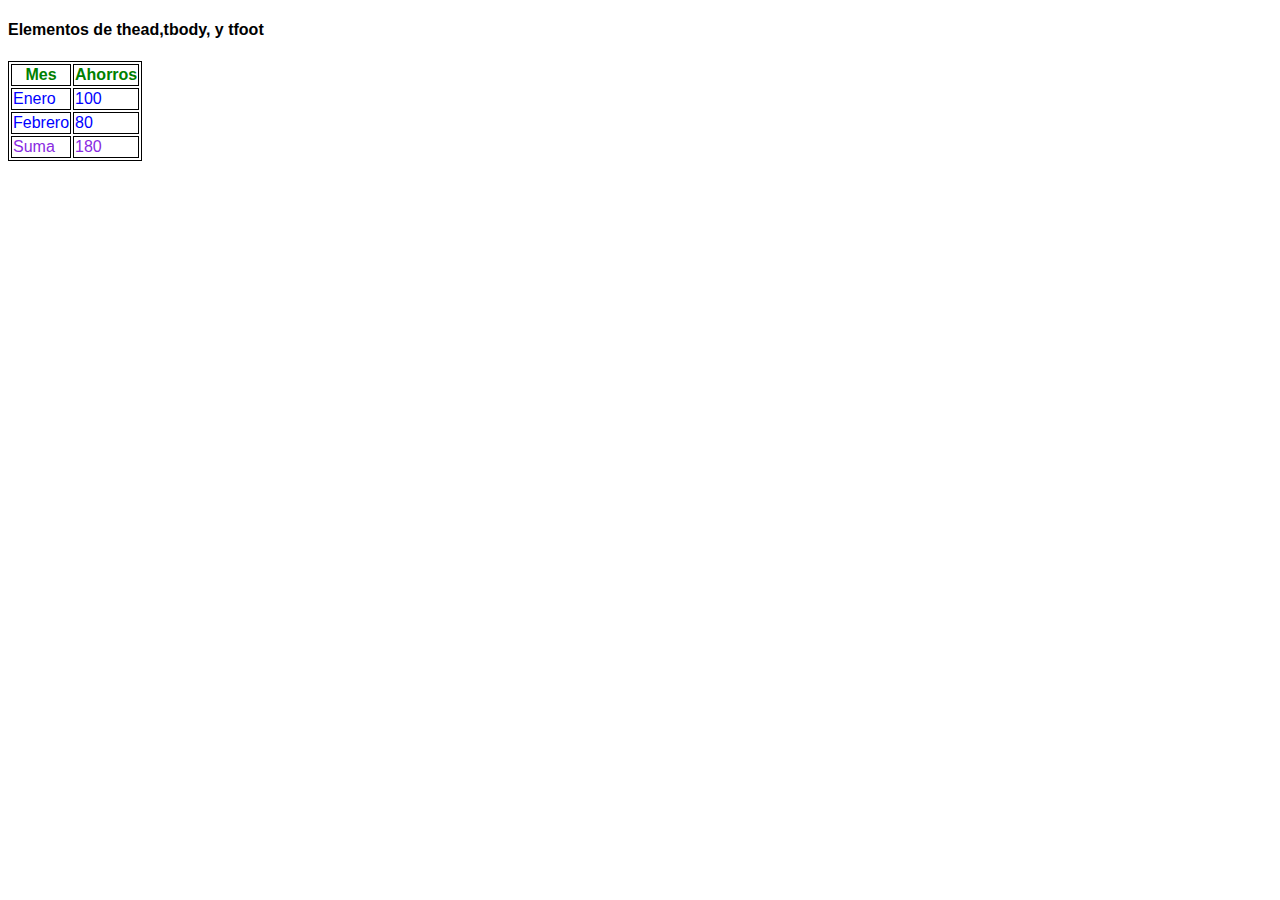
==== index.html @ a9282e7c "Se agrega al repositorio la tabla html de los horarios, con estilos hechos en css, se agregó los dat" ====
<!DOCTYPE html>
<html lang="en">
<head>
    <meta charset="UTF-8">
    <meta http-equiv="X-UA-Compatible" content="IE=edge">
    <meta name="viewport" content="width=device-width, initial-scale=1.0">
    <title>Document</title>
</head>
<body>
    <style>
        body{
            font-family: 'Trebuchet MS', 'Lucida Sans Unicode', 'Lucida Grande', 'Lucida Sans', Arial, sans-serif;
        }
        thead{
            color:green;
        }
        tbody{
            color: blue;
        }
        tfoot{
            color:blueviolet;
        }
        table, th, td{
            border: solid 1px black;
        }
    </style>
    <h4>Elementos de thead,tbody, y tfoot</h4>
    <table>
        <thead>
            <tr>
                <th>Mes</th>
                <th>Ahorros</th>
            </tr>
        </thead>
        <tbody>
            <tr>
                <td>Enero</td>
                <td>100</td>
            </tr>
            <tr>
                <td>Febrero</td>
                <td>80</td>
            </tr>
        </tbody>
        <tfoot><tr>
            <td>Suma</td>
            <td>180</td>
        </tr></tfoot>
    </table>
</body>
</html>
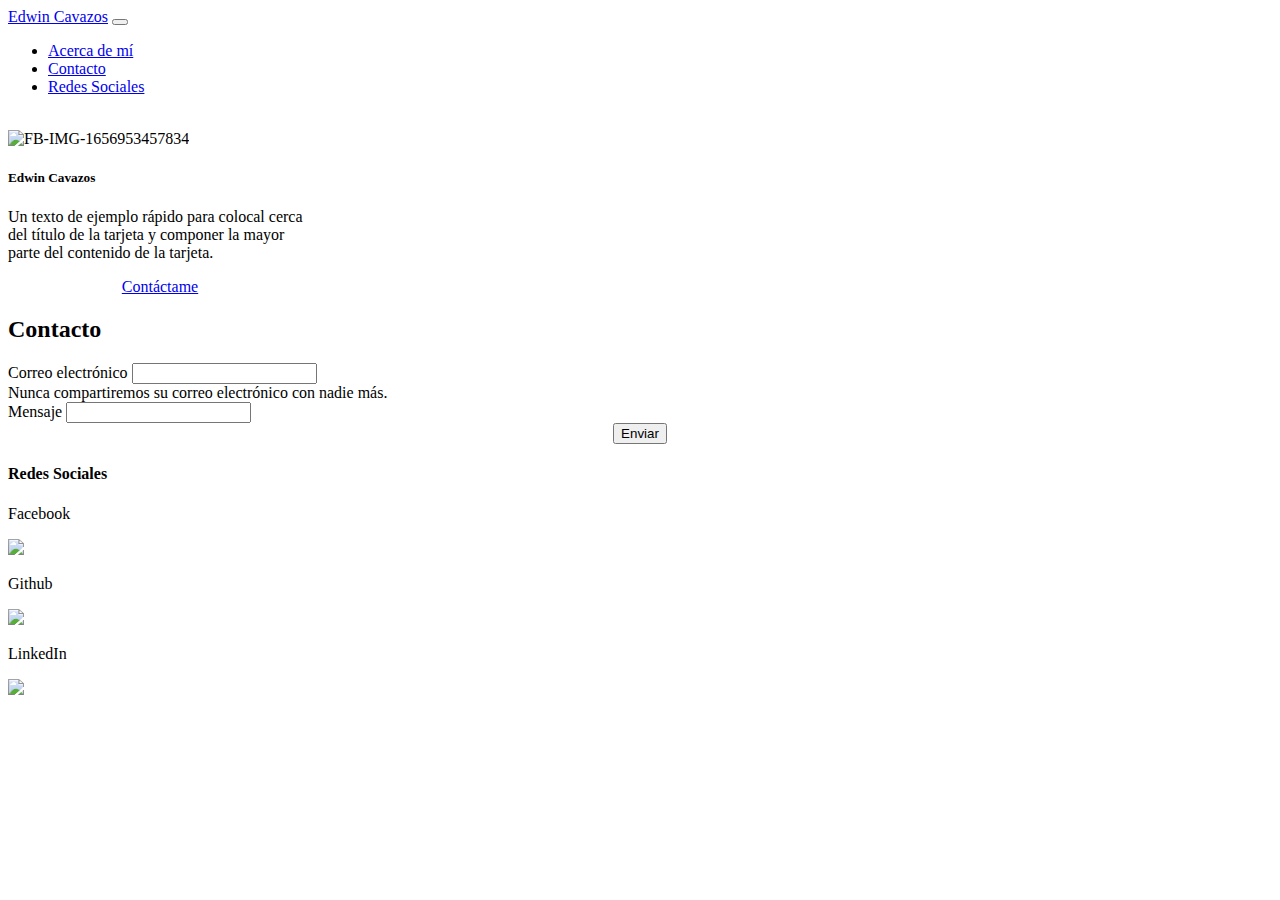
==== commit 59e62b63: "se agregan muchas cosas al index, se crea la base del portafolio de manera muy básica" ====
--- a/index.html
+++ b/index.html
@@ -1,51 +1,129 @@
 <!DOCTYPE html>
 <html lang="en">
 <head>
-    <meta charset="UTF-8">
-    <meta http-equiv="X-UA-Compatible" content="IE=edge">
-    <meta name="viewport" content="width=device-width, initial-scale=1.0">
-    <title>Document</title>
+        <meta charset="UTF-8">
+        <meta http-equiv="X-UA-Compatible" content="IE=edge">
+        <meta name="viewport" content="width=device-width, initial-scale=1.0">
+    <!--link de CDN de boostrap, css-->
+    <link href="https://cdn.jsdelivr.net/npm/bootstrap@5.1.3/dist/css/bootstrap.min.css" rel="stylesheet" integrity="sha384-1BmE4kWBq78iYhFldvKuhfTAU6auU8tT94WrHftjDbrCEXSU1oBoqyl2QvZ6jIW3" crossorigin="anonymous">
+<!--Links para fuente poppins-->
+    <link rel="preconnect" href="https://fonts.googleapis.com">
+    <link rel="preconnect" href="https://fonts.gstatic.com" crossorigin>
+    <link href="https://fonts.googleapis.com/css2?family=Poppins:wght@300&display=swap" rel="stylesheet">
+        <title>Formulario</title>
+    <link rel="stylesheet" href="/styles/estiloport.css">
 </head>
 <body>
-    <style>
-        body{
-            font-family: 'Trebuchet MS', 'Lucida Sans Unicode', 'Lucida Grande', 'Lucida Sans', Arial, sans-serif;
-        }
-        thead{
-            color:green;
-        }
-        tbody{
-            color: blue;
-        }
-        tfoot{
-            color:blueviolet;
-        }
-        table, th, td{
-            border: solid 1px black;
-        }
-    </style>
-    <h4>Elementos de thead,tbody, y tfoot</h4>
-    <table>
-        <thead>
-            <tr>
-                <th>Mes</th>
-                <th>Ahorros</th>
-            </tr>
-        </thead>
-        <tbody>
-            <tr>
-                <td>Enero</td>
-                <td>100</td>
-            </tr>
-            <tr>
-                <td>Febrero</td>
-                <td>80</td>
-            </tr>
-        </tbody>
-        <tfoot><tr>
-            <td>Suma</td>
-            <td>180</td>
-        </tr></tfoot>
-    </table>
+    
+    <nav class="navbar">
+        <nav class="navbar navbar-expand-lg navbar-light  col-12">
+            <div class="container-fluid">
+              <a class="navbar-brand" href="#">Edwin Cavazos</a>
+              <button class="navbar-toggler" type="button" data-bs-toggle="collapse" data-bs-target="#navbarNav" aria-controls="navbarNav" aria-expanded="false" aria-label="Toggle navigation">
+                <span class="navbar-toggler-icon"></span>
+              </button>
+              <div class="collapse navbar-collapse" id="navbarNav">
+                <ul class="navbar-nav">
+                  <li class="nav-item">
+                    <a class="nav-link active" aria-current="page" href="#card">Acerca de mí</a>
+                  </li>
+                  <li class="nav-item">
+                    <a class="nav-link" href="#contacto">Contacto</a>
+                  </li>
+                  <li class="nav-item">
+                    <a class="nav-link" href="#">Redes Sociales</a>
+                  </li>
+              </div>
+            </div>
+          </nav>
+      </nav>
+      <div class="container">
+        <div class="row justify-content-center">
+            <div class="card" style="width: 19rem;" id="card">
+                
+                    <br>
+                    <div class="row justify-content-center">
+                <img src="https://i.ibb.co/NChJYQ7/FB-IMG-1656953457834.jpg" alt="FB-IMG-1656953457834"" class="card-img-top"> </div>
+                <div class="card-body">
+                    <h5 class="card-title">Edwin Cavazos</h5>
+                    <p class="card-text">Un texto de ejemplo rápido para colocal cerca del título de la tarjeta y
+                        componer la mayor parte del contenido de la tarjeta.</p>
+                        <center>
+                    <a href="#formulario" class="btn btn-primary">Contáctame</a>
+                </center>
+                </div>
+            </div>
+        </div>
+    </div>
+      <form class="form" id="contacto">
+        <!-- Solamente ocupa 6 columnas -->
+        <!-- mx-auto para remover margenes -->
+        <div class="col-6 mx-auto">
+            <div class="mb-3">
+                <h2>Contacto</h2>
+                <label for="exampleInputEmail1">Correo electrónico</label>
+                <input type="email" class="form-control" id="email" aria-describedby="emailHelp">
+                <div id="emailHelp" class="form-text">Nunca compartiremos su correo electrónico con nadie
+                    más.</div>
+            </div>
+        </div>
+        <div class="col-6 mx-auto">
+            <div class="mb-3">
+                <label for="exampleInputPassword1" class="form-label">Mensaje</label>
+                <input type="text" class="form-control" id="message">
+            </div>
+        </div>
+        <div class="col-6 mx-auto">
+            <div class="mb-3 form-check">
+         
+            </div>
+            <center>
+            <button type="submit" class="btn btn-primary">Enviar</button>
+        </center>
+        </div>
+        
+    </form>
+    <!--<div class="nav">
+<nav>
+    <div class="logo">Logo</div>
+    <div class="link">
+        <a href="">Tecnologías</a>
+        <a href="#formulario">Contacto</a>
+        <a href="">Redes Sociales</a>
+    </div>
+</nav>
+<div class="container">
+    <div class="row">
+        <div class="col bg-primary">Col-1</div>
+        <div class="col bg-secondary">Col-2</div>
+        <div class="col bg-warning">Col-3</div>
+
+    </div>
+</div>
+
+    </div> -->
+
+        </div>
+        <div class="redes">
+            <h4>Redes Sociales</h4>
+            <p class="texto">Facebook</p>
+            <a href=" https://www.facebook.com/edwinalain.navarrocavazos" target="_blank">
+                <img src="https://upload.wikimedia.org/wikipedia/commons/thumb/5/51/Facebook_f_logo_%282019%29.svg/1365px-Facebook_f_logo_%282019%29.svg.png" width="30">
+            </a>
+            <p class="texto">Github</p>
+            <a href=" https://github.com/EdwinCavazos" target="_blank">
+                <img src="https://cdn-icons-png.flaticon.com/512/25/25231.png" width="30">
+            </a>
+            <p class="texto">LinkedIn</p>
+            <a href=" https://www.linkedin.com/in/edwin-alain-navarro-cavazos-105472244" target="_blank">
+                <img src="https://play-lh.googleusercontent.com/kMofEFLjobZy_bCuaiDogzBcUT-dz3BBbOrIEjJ-hqOabjK8ieuevGe6wlTD15QzOqw" width="30">
+            </a>
+        
+            </a>
+            </div>  
+</div>
+<!--Link CDN boostrap 5 popper-->
+<script src="https://cdn.jsdelivr.net/npm/bootstrap@5.1.3/dist/js/bootstrap.bundle.min.js" integrity="sha384-ka7Sk0Gln4gmtz2MlQnikT1wXgYsOg+OMhuP+IlRH9sENBO0LRn5q+8nbTov4+1p" crossorigin="anonymous"></script>
+
 </body>
 </html>